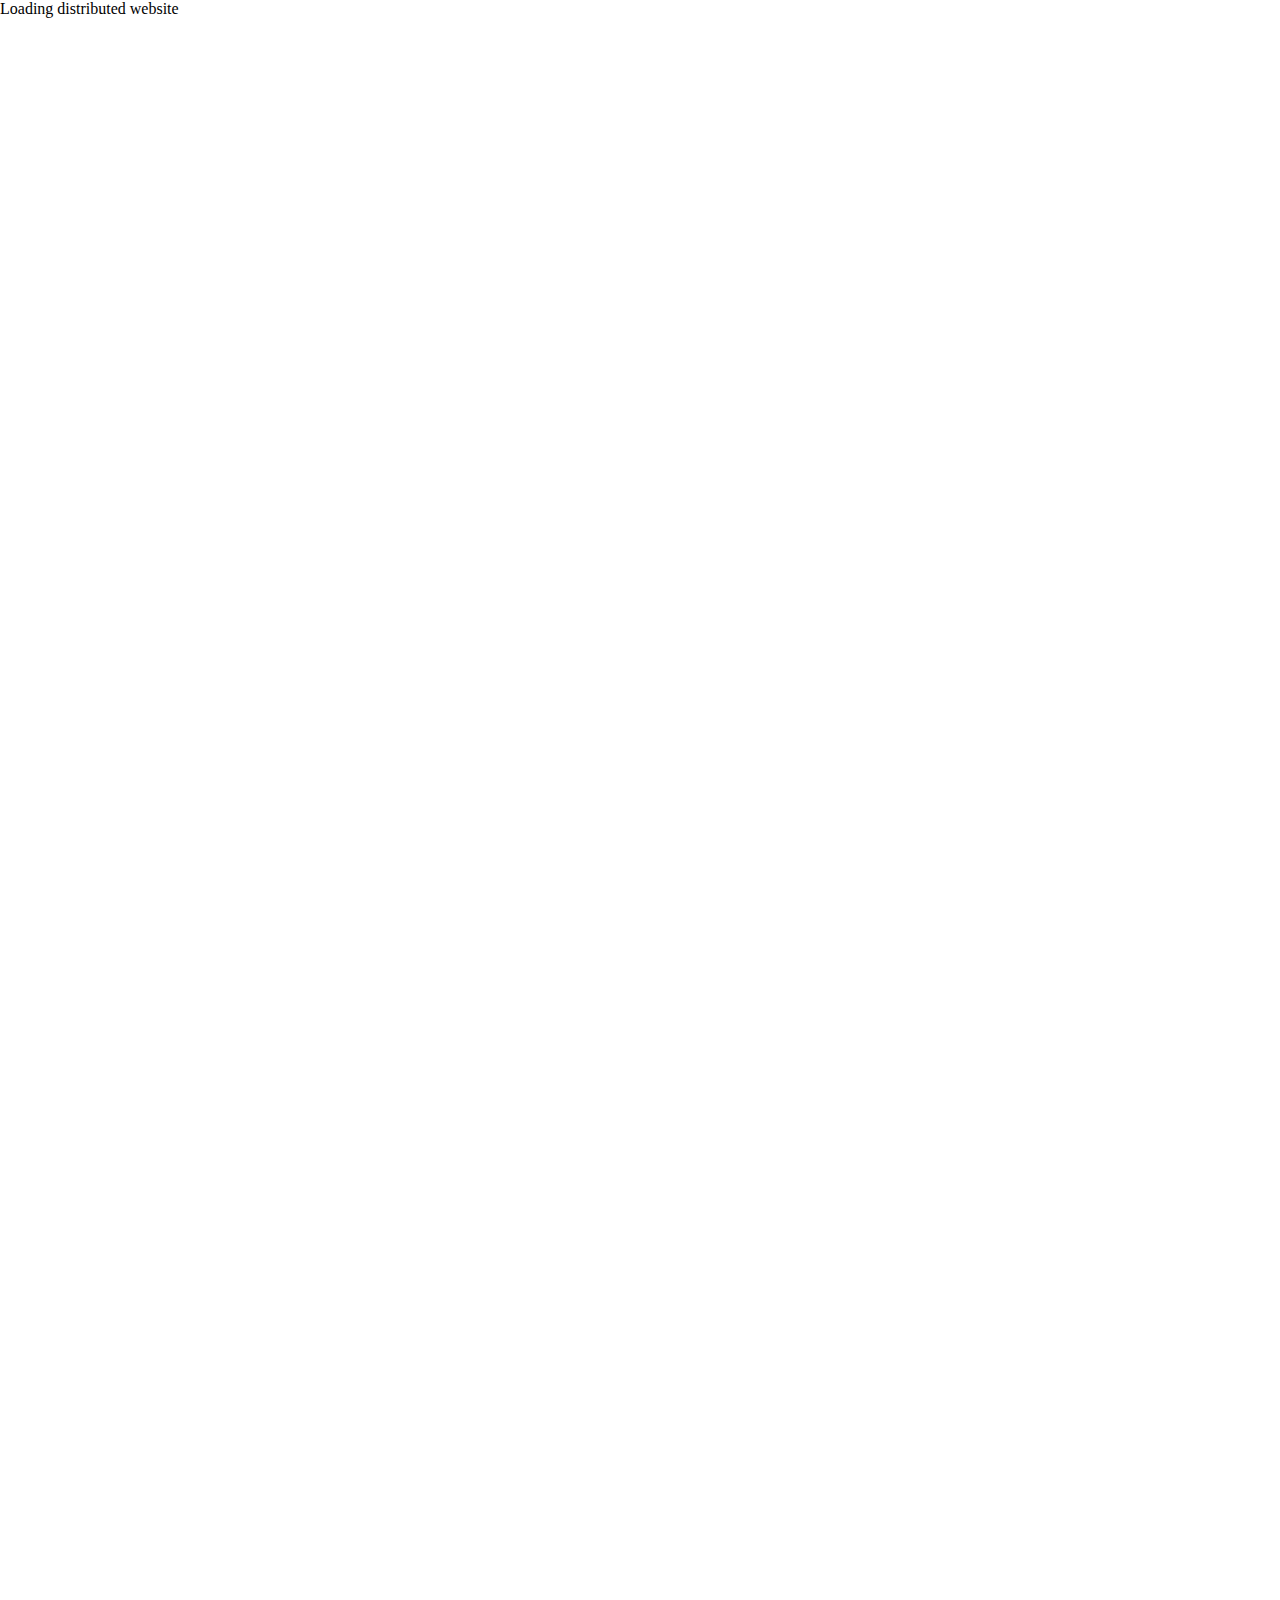
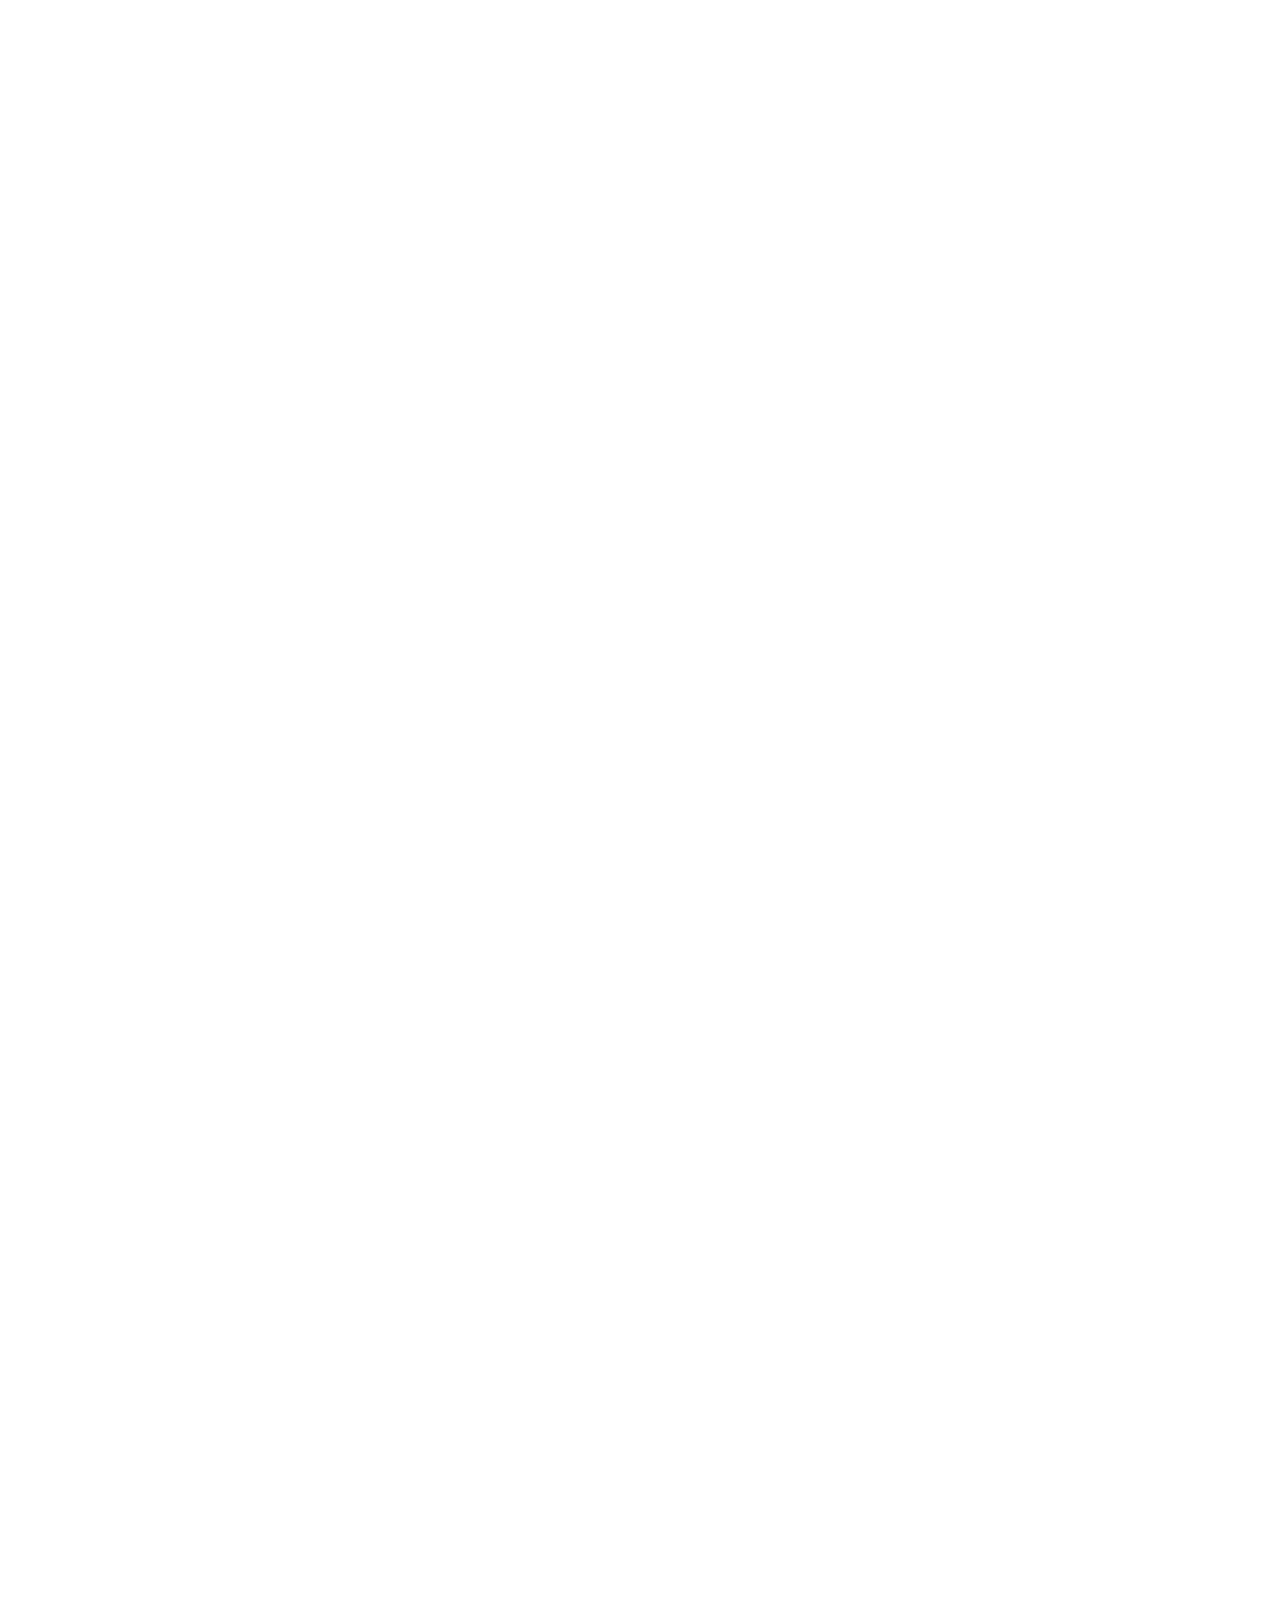
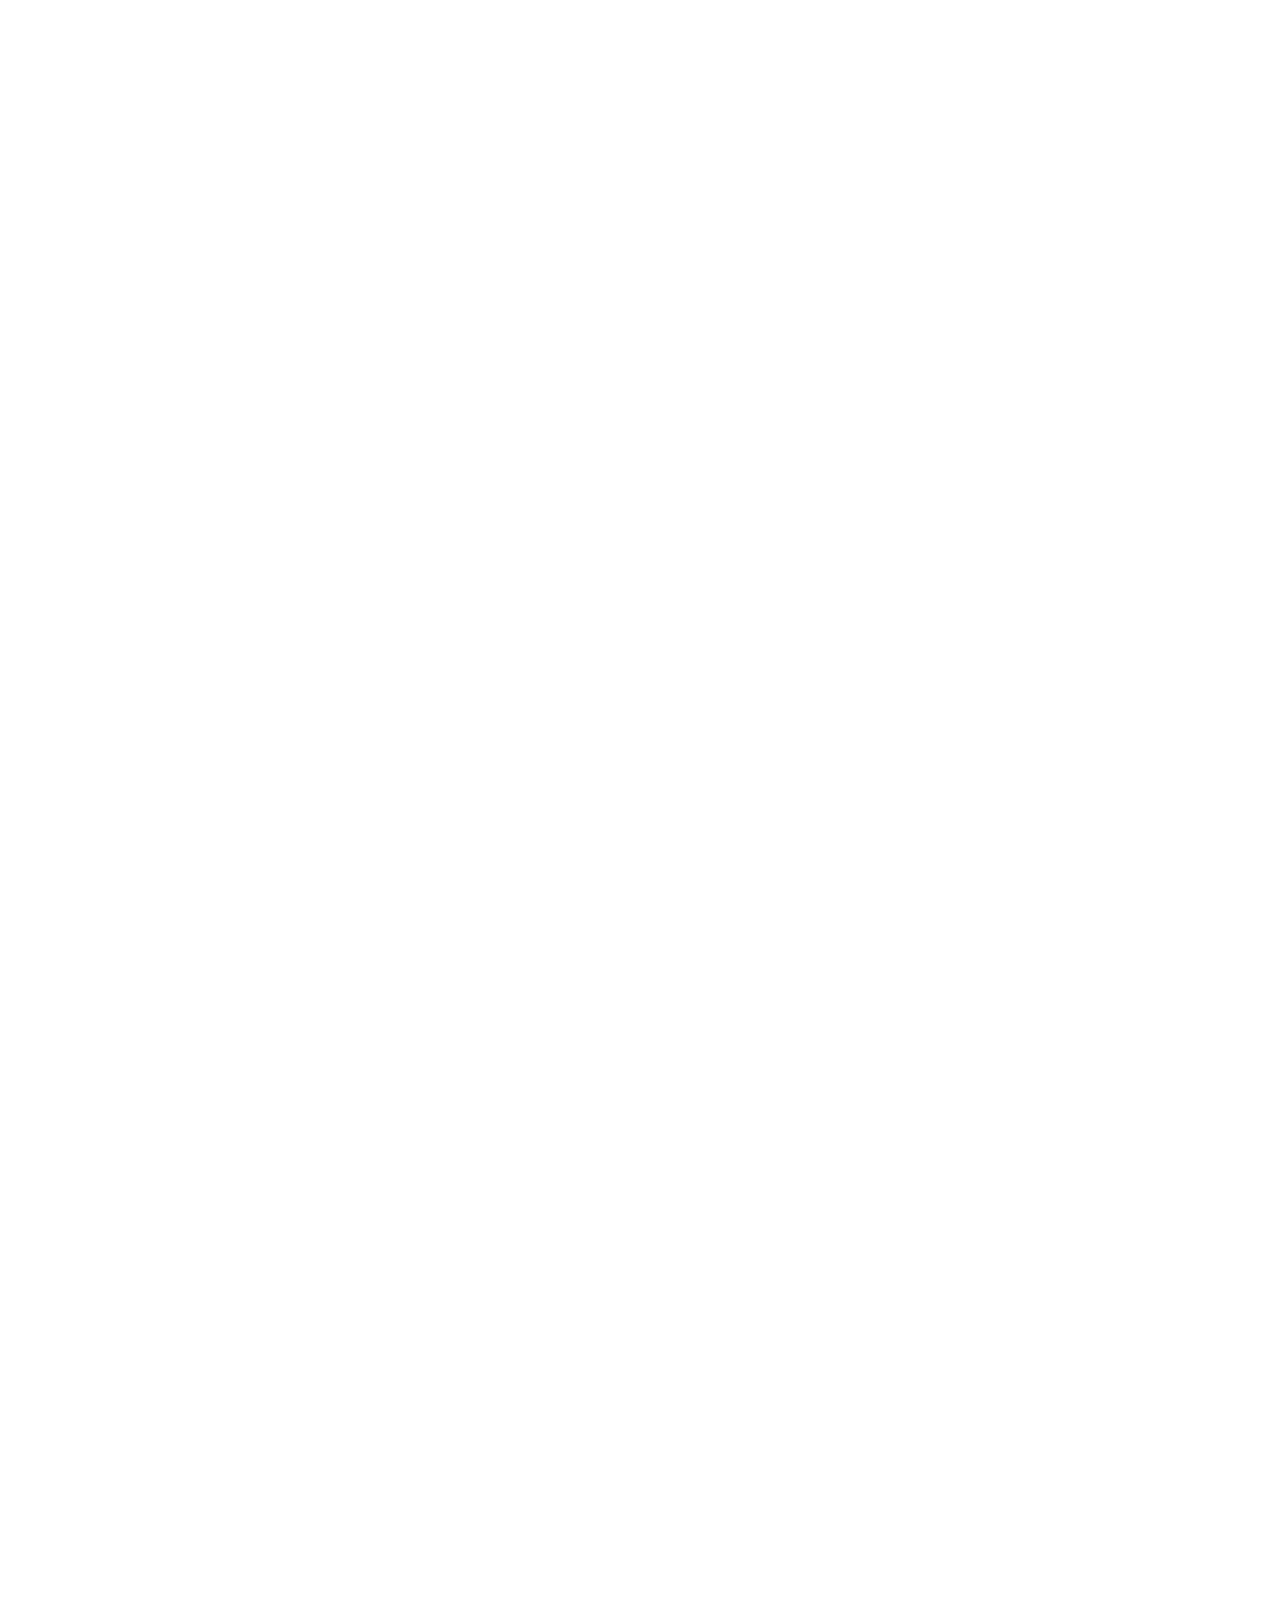
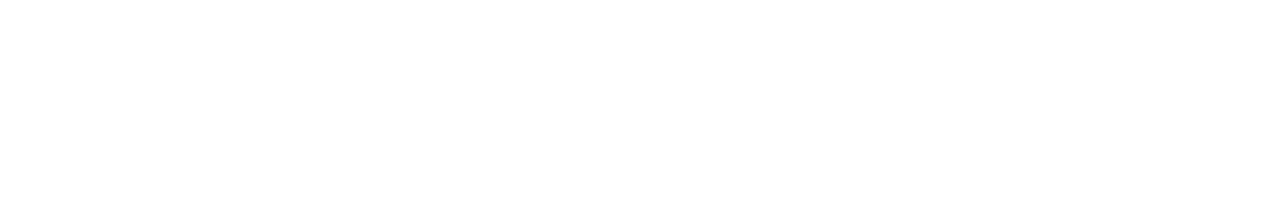
==== view.html @ 6f710ea9 "Changed project name to DistCities" ====
<!DOCTYPE HTML>
<html>
<head>
  <meta charset='utf-8'>
  <meta name="viewport" content="width=device-width, initial-scale=1.0">
  <title>DistCities</title>
  <link rel='stylesheet' href='bootstrap.min.css'>
  <style>
  #site
  {
  border: 0; width: 100%; height: 100%;
  min-height: 5000px;
  }
  html, body {
    margin: 0;
  }
  #error, noscript{
    z-index: 9999;
    height: 100%;
    width: 100%;
    color: red;
    background-color: black;
    position: fixed;
    display: none;
  }
  </style>
  <script src='webtorrent.min.js'></script>
  <script src='jquery.min.js'></script>
  <script src='sjcl.js'></script>
  <script src='bootstrap.min.js'></script>
  <script src='growl.min.js'></script>
  <script src='view.js'></script>
</head>
<body>
  <div id='error'></div>
  <div id='loading'>Loading distributed website <img src='loading.gif' alt=''></div>
  <noscript><h1 class="center">Please Enable JavaScript</h1></noscript>
  <iframe sandbox='allow-top-navigation' id='site'></iframe>
</body>
</html>
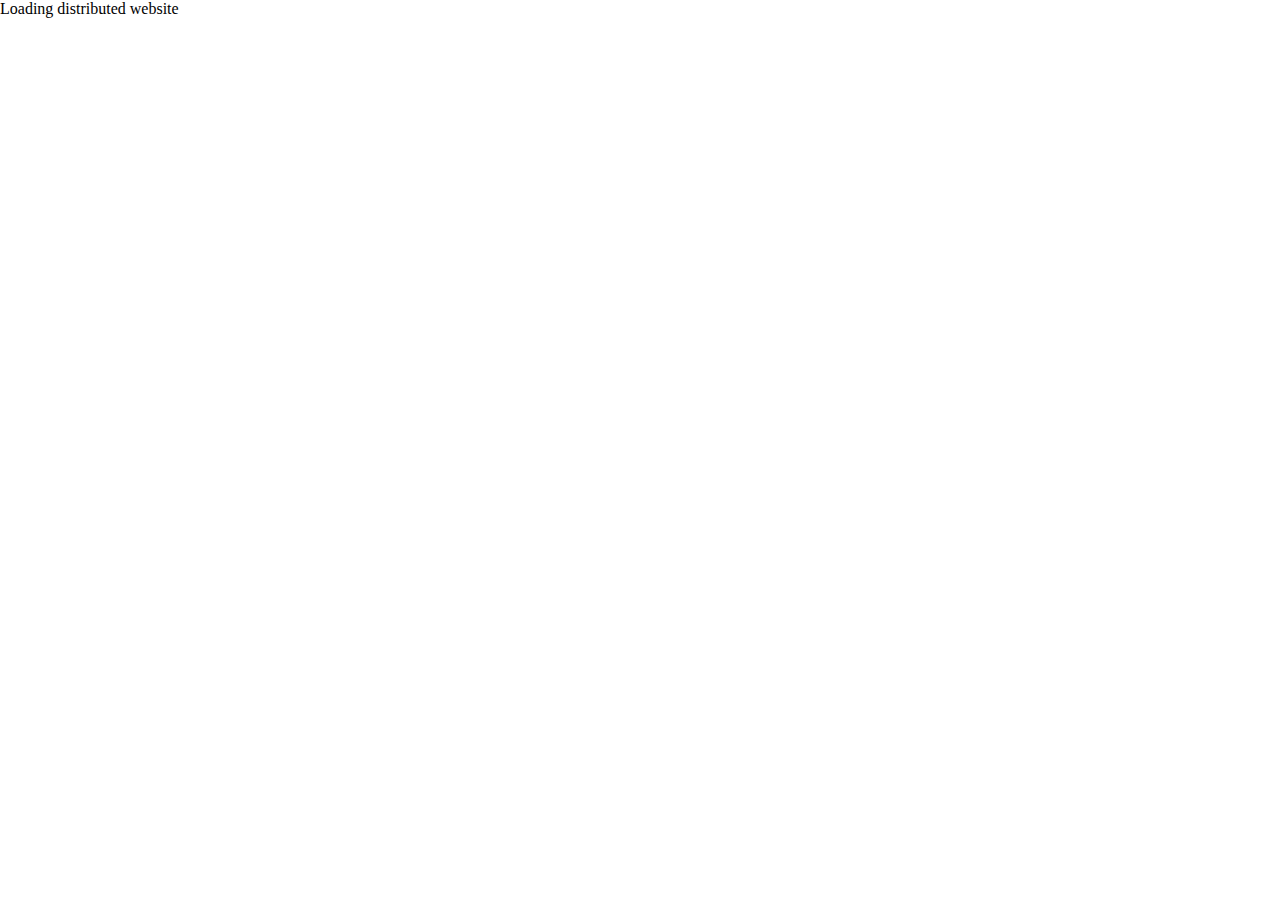
==== commit f2cf0f8b: "Improved offline storage" ====
--- a/view.html
+++ b/view.html
@@ -8,8 +8,18 @@
   <style>
   #site
   {
-  border: 0; width: 100%; height: 100%;
-  min-height: 5000px;
+    position:fixed;
+    top:0px;
+    left:0px;
+    bottom:0px;
+    right:0px;
+    width:100%;
+    height:100%;
+    border:none;
+    margin:0;
+    padding:0;
+    overflow:hidden;
+    z-index:999999;
   }
   html, body {
     margin: 0;
@@ -36,5 +46,17 @@
   <div id='loading'>Loading distributed website <img src='loading.gif' alt=''></div>
   <noscript><h1 class="center">Please Enable JavaScript</h1></noscript>
   <iframe sandbox='allow-top-navigation' id='site'></iframe>
+  <script>
+  if ('serviceWorker' in navigator) {
+    console.log('Service Worker: service worker registration in progress.');
+    navigator.serviceWorker.register('service-worker.js').then(function() {
+      console.log('Service Worker: service worker registration complete.');
+    }, function() {
+      console.log('Service Worker: service worker registration failure.');
+    });
+  } else {
+    console.log('Service Worker: service worker is not supported.');
+  }
+  </script>
 </body>
 </html>
